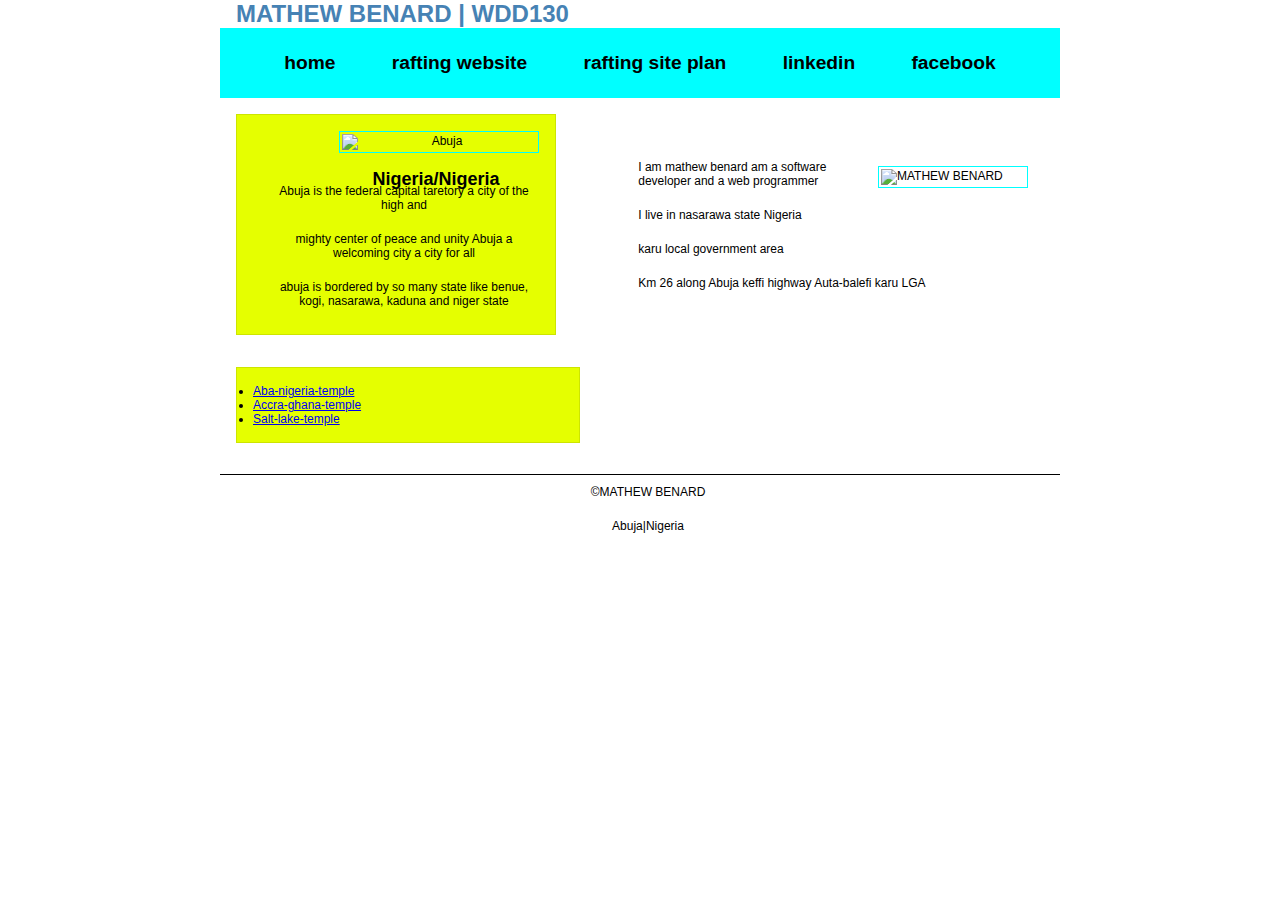
==== index.html @ f0457c8a "enhanced home page" ====
<!DOCTYPE html>
<html lang="en">
<head>
    <meta charset="UTF-8">
    <meta name="viewport" content="width=device-width, initial-scale=1.0">
    <meta name ="describtion" content="mathew benard's BYU-Idaho WDD130 course home page ">
    <meta name ="author" content="MATHEW BENARD">
    <title>mathew-benardwdd130</title>
    <link rel="stylesheet" href="styles/styles.css">
</head>
<body>
    <header>
        <h1>MATHEW BENARD | WDD130</h1>
        <nav>
            <a href="#"> home</a>
            <a href="wwr/">rafting website</a>
            <a href="wwr/site-plan-rafting.html">rafting site plan</a>
            <a href="www.linkedin.com/in/mathew-benard-b71220269">linkedin</a>
            <a href="www.facebook.com/benardathew@ymail.com">facebook</a>
        </nav>
    </header>
    <div class="grid">
    <main>
        <img src="images/profile.jpg" alt="MATHEW BENARD" >
        <P>I am mathew benard am a software developer and a web programmer</P>
        <p>I live in nasarawa state Nigeria</p>
        <p>karu local government area </p>
        <p>Km 26 along Abuja keffi highway Auta-balefi karu LGA</p>
    </main>
        <aside class="box" >
       
            <img src="images/abuja.jpg" alt="Abuja">
            <h2>
                Nigeria/Nigeria
            </h2>
            <p>
                Abuja is the federal capital taretory a city of the high and
                 
            </p>
            <p>
                mighty center of peace and unity Abuja a welcoming city a city for all
            </p>
            <p>
                abuja is bordered by so many state like benue, kogi, nasarawa, kaduna and niger state
            </p>
        </aside>
            <ul class="box">
                <li><a href="https://www.churchofjesuschrist.org/temples/details/aba-nigeria-temple?lang=eng" target="blank">Aba-nigeria-temple</a></li>
                <li><a href="https://www.churchofjesuschrist.org/temples/details/accra-ghana-temple?lang=eng" target="_blank">Accra-ghana-temple</a></li>
                <li><a href="https://churchofjesuschristtemples.org/salt-lake-temple/" target="_blank">Salt-lake-temple</a></li>
            </ul>
            
            
    
    </div>
    <footer>
        <p>&copy;MATHEW BENARD</p>
        <p>Abuja|Nigeria</p>
    </footer>
    
</body>

<!--24/jan/2024-->

</html>
---- styles/styles.css ----
header, footer, .grid{
    max-width: 840px;
    margin:0 auto;
}
.grid{
    display: grid;
    align-items: center;
}
main{
    grid-column: 2/3;
    margin: 1rem;
}

*{
    margin: 0;
    padding: 0;
    box-sizing: border-box;
}
body{
    font-size: 12px;
    font-family: Arial, Helvetica, sans-serif;
}
nav{
    background-color: aqua;
    padding: 1rem;
    display: flex;
    justify-content: space-evenly;
    align-items: center;
}
nav a{
    color:#000;
    padding: 0.5rem;
    display: block;
    text-decoration: none;
    font-size: 1.2rem;
    font-weight: 700;

}

h1{
    color: steelblue;
    margin-left: 1rem;
    border-bottom: 1rem;
}


main {
    
}
aside{
    text-align: center;
    position: absolute;
    width: 20rem;
    grid-column: 1/2;
    grid-row: 1/2;
    position: relative;
}
aside h2{
    position: relative;
    top: 1rem;
    left: 40px;
}

aside img{
    width: 200px;
    height: auto;
    float: right;
}

main img{
    float: right;
    width: 150px; ;
    height:auto ;
    margin: 1rem;
}
img{
    width: 150px;
    height: auto;
    border: 1px solid aqua;
    padding: 2px;

}
p { padding: 10px;
    margin-left: 1rem;
}
footer{
    margin-top: 15px;
    border-top: 1px solid #000;
    text-align: center;
}
/* class selecors */
.box{
    margin: 1rem;
    border: 1px solid rgba(0, 0, 0, .1);
    padding: 1rem;
    background-color: rgb(229, 255, 0);
    color: #000;
}
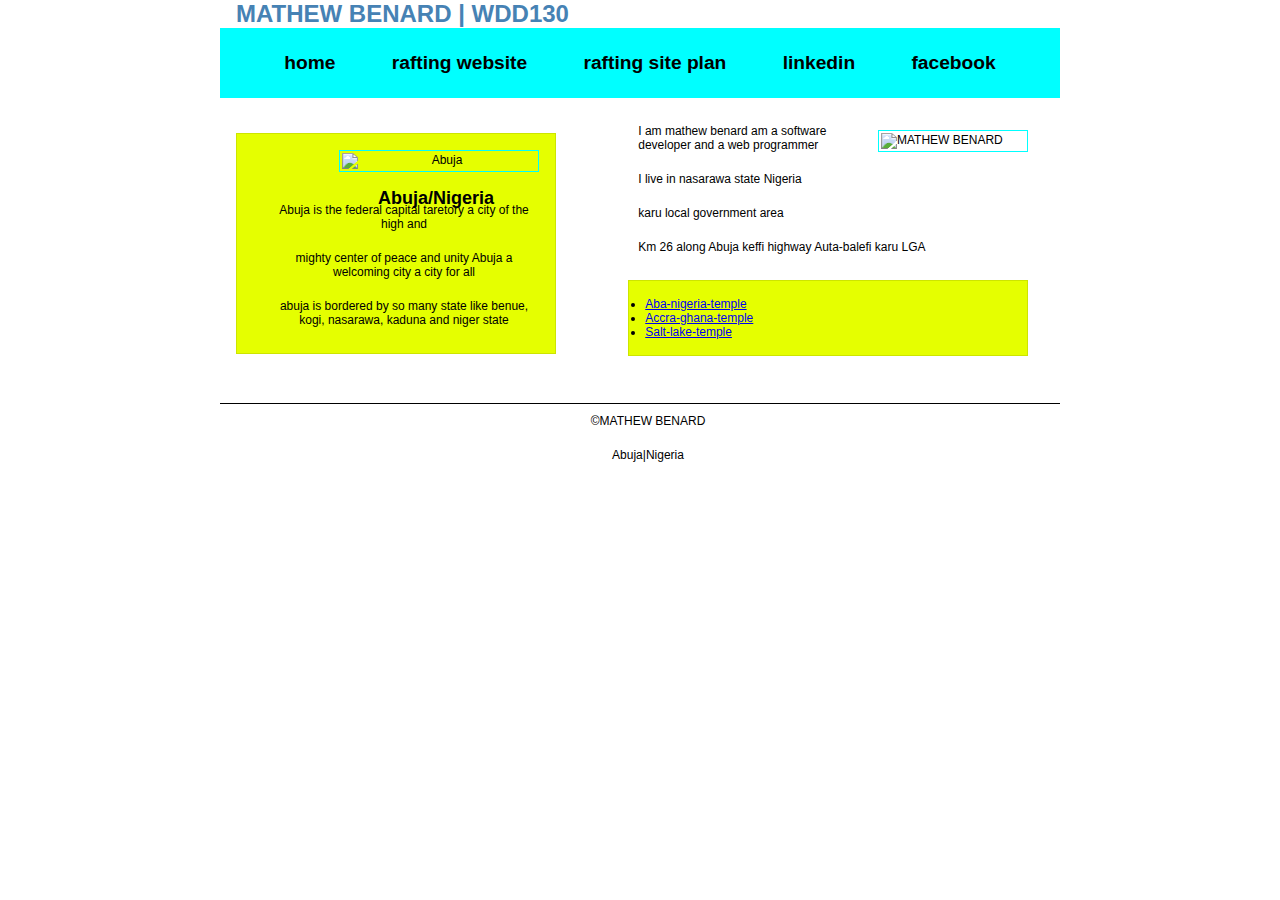
==== commit 1b4e7799: "add" ====
--- a/index.html
+++ b/index.html
@@ -4,8 +4,8 @@
     <meta charset="UTF-8">
     <meta name="viewport" content="width=device-width, initial-scale=1.0">
     <meta name ="describtion" content="mathew benard's BYU-Idaho WDD130 course home page ">
-    <meta name ="author" content="MATHEW BENARD">
-    <title>mathew-benardwdd130</title>
+    <meta name="author" content="MATHEW BENARD">
+    <title>mathew benardwdd130</title>
     <link rel="stylesheet" href="styles/styles.css">
 </head>
 <body>
@@ -26,12 +26,18 @@
         <p>I live in nasarawa state Nigeria</p>
         <p>karu local government area </p>
         <p>Km 26 along Abuja keffi highway Auta-balefi karu LGA</p>
+        <ul class="box">
+            <li><a href="https://www.churchofjesuschrist.org/temples/details/aba-nigeria-temple?lang=eng" target="blank">Aba-nigeria-temple</a></li>
+            <li><a href="https://www.churchofjesuschrist.org/temples/details/accra-ghana-temple?lang=eng" target="_blank">Accra-ghana-temple</a></li>
+            <li><a href="https://churchofjesuschristtemples.org/salt-lake-temple/" target="_blank">Salt-lake-temple</a></li>
+        </ul>
+        
     </main>
         <aside class="box" >
        
             <img src="images/abuja.jpg" alt="Abuja">
             <h2>
-                Nigeria/Nigeria
+                Abuja/Nigeria
             </h2>
             <p>
                 Abuja is the federal capital taretory a city of the high and
@@ -44,11 +50,6 @@
                 abuja is bordered by so many state like benue, kogi, nasarawa, kaduna and niger state
             </p>
         </aside>
-            <ul class="box">
-                <li><a href="https://www.churchofjesuschrist.org/temples/details/aba-nigeria-temple?lang=eng" target="blank">Aba-nigeria-temple</a></li>
-                <li><a href="https://www.churchofjesuschrist.org/temples/details/accra-ghana-temple?lang=eng" target="_blank">Accra-ghana-temple</a></li>
-                <li><a href="https://churchofjesuschristtemples.org/salt-lake-temple/" target="_blank">Salt-lake-temple</a></li>
-            </ul>
             
             
     
